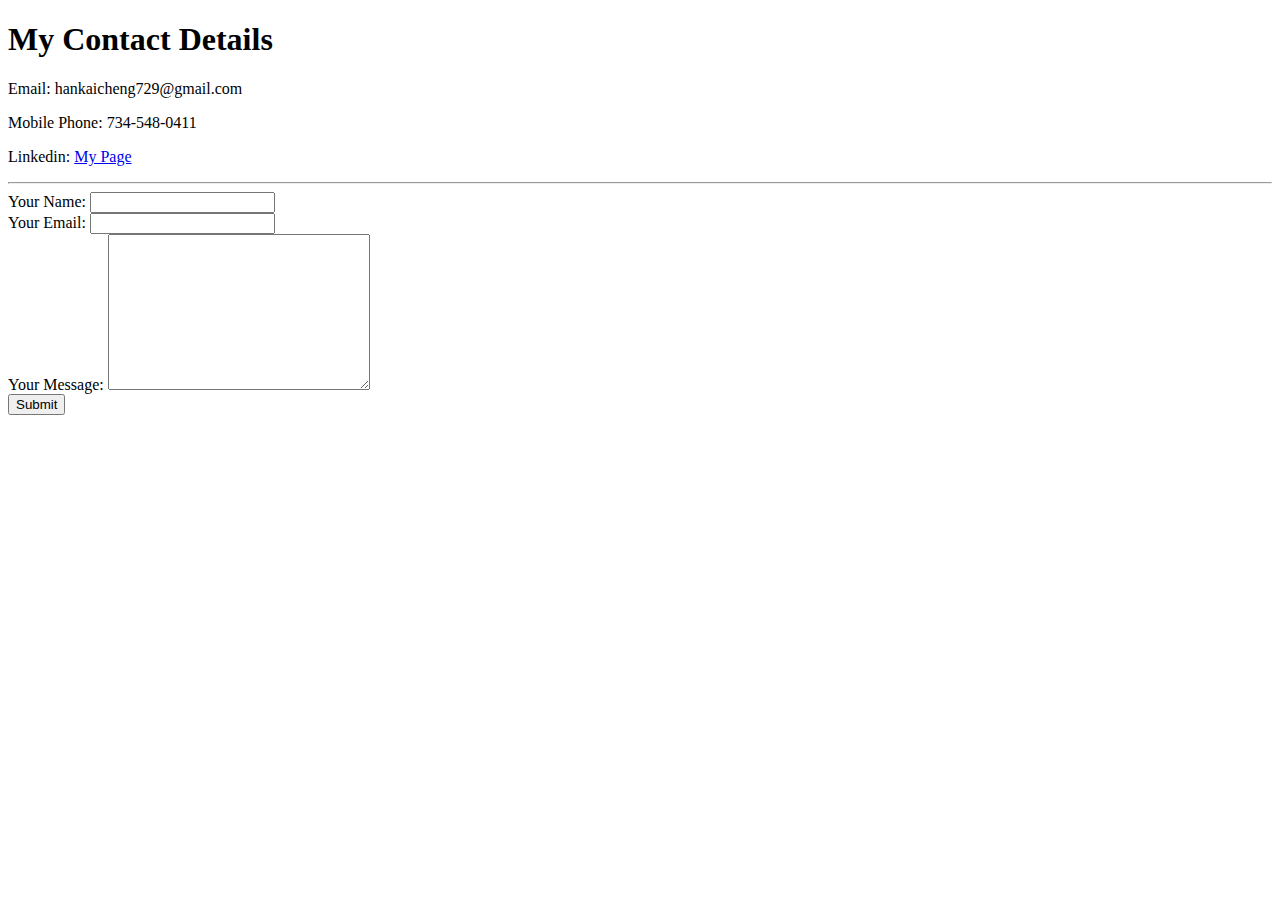
==== contact_me.html @ 747f2418 "new" ====
<!DOCTYPE html>
<html lang="en">

<head>
    <meta charset="UTF-8">
    <meta http-equiv="X-UA-Compatible" content="IE=edge">
    <meta name="viewport" content="width=device-width, initial-scale=1.0">
    <title>Contact</title>
</head>

<body>
    <h1>My Contact Details</h1>
    <p>Email: hankaicheng729@gmail.com</p>
    <p>Mobile Phone: 734-548-0411</p>
    <p>Linkedin: <a href="https://www.linkedin.com/in/kaicheng-han-1a77b7241/">My Page</a></p>
    <hr>
    <form action="mailto:hankaicheng729@gmail.com" method="post" enctype="text/plain">
        <label>Your Name:</label>
        <input type="text" name="yourName" value="">
        <br>
        <label>Your Email:</label>
        <input type="email" name="yourEmail" value="">
        <br>
        <label>Your Message:</label>
        <textarea name="yourMessage" cols="30" rows="10"></textarea>
        <br>
        <input type="submit" name="">
    </form>
</body>

</html>
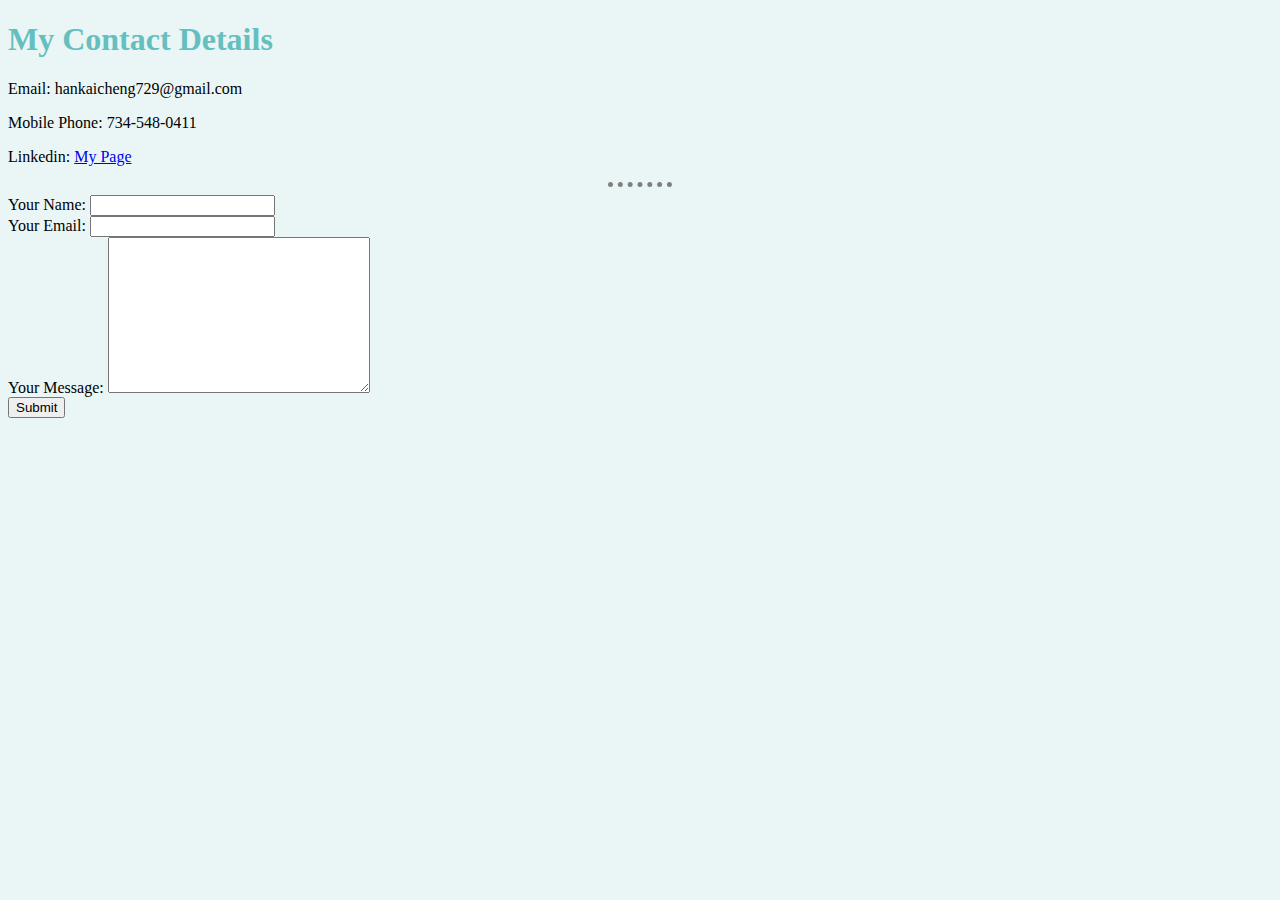
==== commit 874f60e3: "for now" ====
--- a/contact_me.html
+++ b/contact_me.html
@@ -6,6 +6,9 @@
     <meta http-equiv="X-UA-Compatible" content="IE=edge">
     <meta name="viewport" content="width=device-width, initial-scale=1.0">
     <title>Contact</title>
+    <link rel="stylesheet" href="css/style.css">
+    <link rel="icon" href="favicon.ico?v=2">
+
 </head>
 
 <body>
--- a/css/style.css
+++ b/css/style.css
@@ -0,0 +1,19 @@
+body {
+    background-color: #eaf6f6;
+}
+
+hr {
+    border-style: dotted none none;
+    width: 5%;
+    border-color: grey;
+    border-width: 5px;
+}
+
+h1,
+h3 {
+    color: #66bfbf;
+}
+
+h1 {
+    font-family: Georgia, 'Times New Roman', Times, serif;
+}